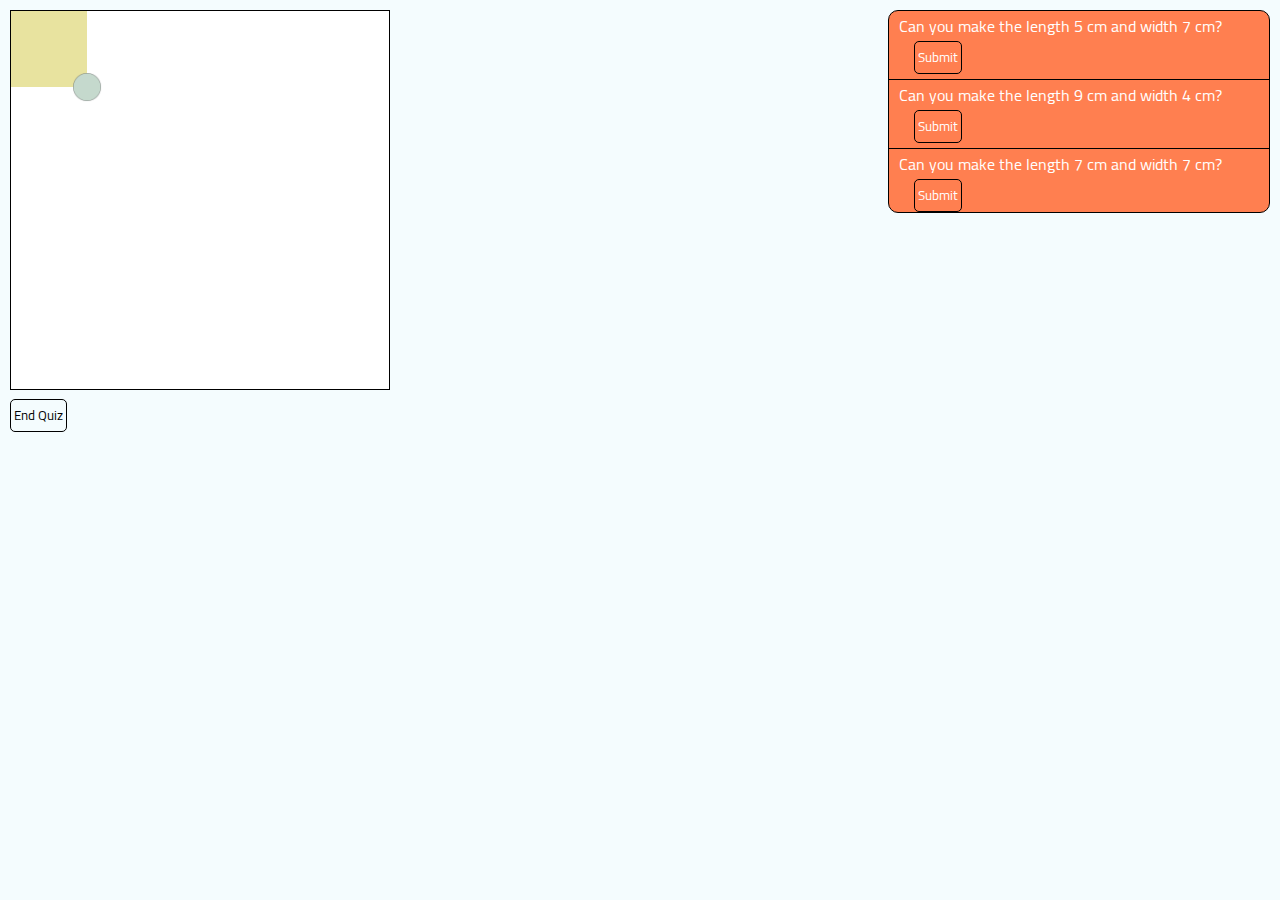
==== quiz.html @ a7ca3aeb "new update" ====
<!DOCTYPE html>
<html>
    <heda>
        <link rel="stylesheet" href="assets/style/style.css">
        <meta charset="utf-8">
        <meta name="viewport" content="width=device-width">
        <script src="assets/script/jquery.js"></script>
    </heda>
    <body>
    <div id="containerOfQuiz">
        <div id="containerOfShape">
            <div id="cube">
                <div id="dragTool" draggable="true" ondrag="showCoords(event)" ondragend="dragendfun(event)">
                <span id="dragtarget">
                    <img id="circle" src="assets/images/circle.png">
                </span>
                </div>
            </div>
        </div>
        <div id="containerOfQandA">
            <div style="width: 380px;
            text-align: left";>
                <div class="questionDiv">
                    <p class="question">Can you make the length 5 cm and width 7 cm?</p">
                    <button class="submit" onclick="submitanswer1()">Submit</button>
                </div>
                <div class="questionDiv">
                    <p class="question">Can you make the length 9 cm and width 4 cm?</p">
                    <button class="submit" onclick="submitanswer2()">Submit</button>
                </div>
                <div>
                    <p class="question">Can you make the length 7 cm and width 7 cm?</p">
                    <button class="submit" onclick="submitanswer3()">Submit</button>
                </div>
            </div>
        </div>
    <div id="cono">
        <div id="ScoreBox">
            <div id="address">
                <p id="addr">Quiz grades</p>
            </div>
        <div id="qaa">
            <p>Your Rights Answers:<span id="rightScore"></span></p>
            <p>Your Wrong Answers:<span id="wrongScore"></span></p>
            <a href="index.html">Back To Learn</a>
        </div>
        </div>
    </div>
    </div>
    <button id="end" onclick="check()">End Quiz</button>
        <script src="assets/script/scriptOfQuiz.js"></script>
    </body>
</html>
---- assets/style/style.css ----
@font-face{
  font-family: 'Cairo';
  src: url("../fonts/Cairo-Regular.ttf")
}
* {
  margin: 0;
  padding: 0;
  border: 0;
  font-family: 'Cairo';
}
 /* *,
*::after,
*::before {
  -webkit-user-select: none;
  -webkit-user-drag: none;
  -webkit-app-region: no-drag;
  cursor: default;
}  */
body{
  background-color: #f4fcfe;
  padding: 10px;
}
button{
  outline: none;
}
#cube {
  background-color: #dfd877;
  opacity: 0.7;
  width: 2.001cm;
  height: 2.001cm;
  position: relative;
}
#containerOfShape {
  width: 10cm;
  border: black solid 1.6px; 
  height: 10cm;
  background: url("https://upload.wikimedia.org/wikipedia/commons/thumb/2/2b/Koushi_10x10.svg/768px-Koushi_10x10.svg.png");
  background-color: white;
  background-size: 100%;
  display: inline-block;
}
#circle {
  width: 30px;
  height: 30px;
  position: absolute;
  bottom: -15px;
  right: -15px;
  cursor: nw-resize;
}
@media only screen and (max-width: 1024px) {
  #containerOfShape {
    width: 50%;
  }
}
.data{
  background-color: #fb6f3e;
  border: black solid 1px;
  width: 300px;
  border-radius: 10px;
  margin-bottom: 20px;
}
.data2{
  color: white;
  border: black solid 1px;
  width: 300px;
  text-align: center;
  border-radius: 10px;
  background-color: #fb6f3e;
}
.address{
  padding: 3px;
  padding-left: 5px;
}
.address2{
  padding: 3px;
  text-align: left;
  padding-left: 5px;
}
#text{
  width: 20%;
}
.txtData{
  font-size: 18px;
  margin-left: 40px;
  margin: 8px 0;
  padding-left: 20px;
  color: white;
}
#widthData,#heightData{
  font-size: 20px;
  border: black solid 1px;
  border-radius: 15px;
  padding: 0 5px;
  background-color: #e0e0e0;
  color: black;
}
#areaData{
  font-size: 20px;
  border: black solid 1px;
  border-radius: 15px;
  padding: 0 5px;
  background-color: #e0e0e0;
  color: black;
}
.imgB{
  width: 70px;
  background-color: white;
  border: black solid 2px; 
  border-radius: 10px;
  padding: 7px;
  margin: 2px;
  outline: turquoise !important;
  -webkit-user-drag: none;
  -khtml-user-drag: none;
  -moz-user-drag: none;
  -o-user-drag: none;
  user-zoom: none;
}
.imgB:hover{
  box-shadow: 3px 3px 3px rgba(0,0,0,0.12), 0 3px 3px rgba(0,0,0,0.24);
  transition: 0.3s;
}
button{
  background-color: transparent;
}
hr{
  border: #747474 solid 0.5px;
  text-align: center;
  width: 298px;
}
#containerOfData{
  float: right;
}
#advancedData{
  background-color: white;
  border: black solid 1px;
  border-radius: 10px;
  width: 378px;
  text-align: center;
  margin-top: 20px;
  display: none;
}
#numbers{
  color: red;
}
#changedArea{
  color: black;
}
#svg1{
  width: 30px;
  height: 30px;
}
#svg2{
  width: 80px;
  height: 81px;
}
#solids{
  width: 40px;
  height: 40px;
  -webkit-user-drag: none;
  -khtml-user-drag: none;
  -moz-user-drag: none;
  -o-user-drag: none;
  user-zoom: none;
}
#backgroundColor{
  width: 40px;
  height: 40px;
  -webkit-user-drag: none;
  -khtml-user-drag: none;
  -moz-user-drag: none;
  -o-user-drag: none;
  user-zoom: none;
}
.notSelected{
  width: 40px;
  height: 40px;
  -webkit-user-drag: none;
  -khtml-user-drag: none;
  -moz-user-drag: none;
  -o-user-drag: none;
  user-zoom: none;
}
#containerOfShape,#buttonsChangeContainerOfShape{
  display: inline-block;
}
#buttonsChangeContainerOfShape,#con{
  display: inline-block;
  text-align: right;
}
#buttonsChangeContainerOfShape{
  width: 40%;
  position: absolute;
  margin-right: 40px;
  margin-top: 20px;
}
#containerOfData{
  margin-right: 170px;
}
#changedAreaData{
  background-color: white;
  border: black solid 1px;
  border-radius: 10px;
  text-align: center;
  width: 50px;
  position: relative;
  display: none;
}
/* Quiz Page */
#containerOfQandA{
  text-align: right;
  border: black solid 1px;
  float: right;
  border-radius: 10px;
  background-color: coral;
  color: white;
}
.question{
  font-weight: 500;
  padding-left: 10px;
}
.submit{
  display: block;
  border: black solid 1.5px;
  border-radius: 5px;
  padding: 3px;
  margin-left: 15px;
  color: white;
}
.questionDiv{
  border-bottom: black solid 1px;
  padding-bottom: 5px;
}
#quizButton{
  position: absolute;
  left: 400px;
  top: 350px;
  border: black solid 1px;
  padding: 3px;
  border-radius: 5px;
}
/* Score Page */
#ScoreBox{
  border: black solid 1px;
  text-align: left;
  background-color: white;
  border-radius: 5px;
  display: none;
}
#cono{
  padding: 0px 450px;
  position: relative;
  bottom: 115px;
}
#addr{
  text-align: center;
  border-bottom: black solid 0.5px;
}
#qaa{
  padding-left: 20px;
}
#end{
  border: black solid 1px;
  padding: 3px;
  border-radius: 5px;
}
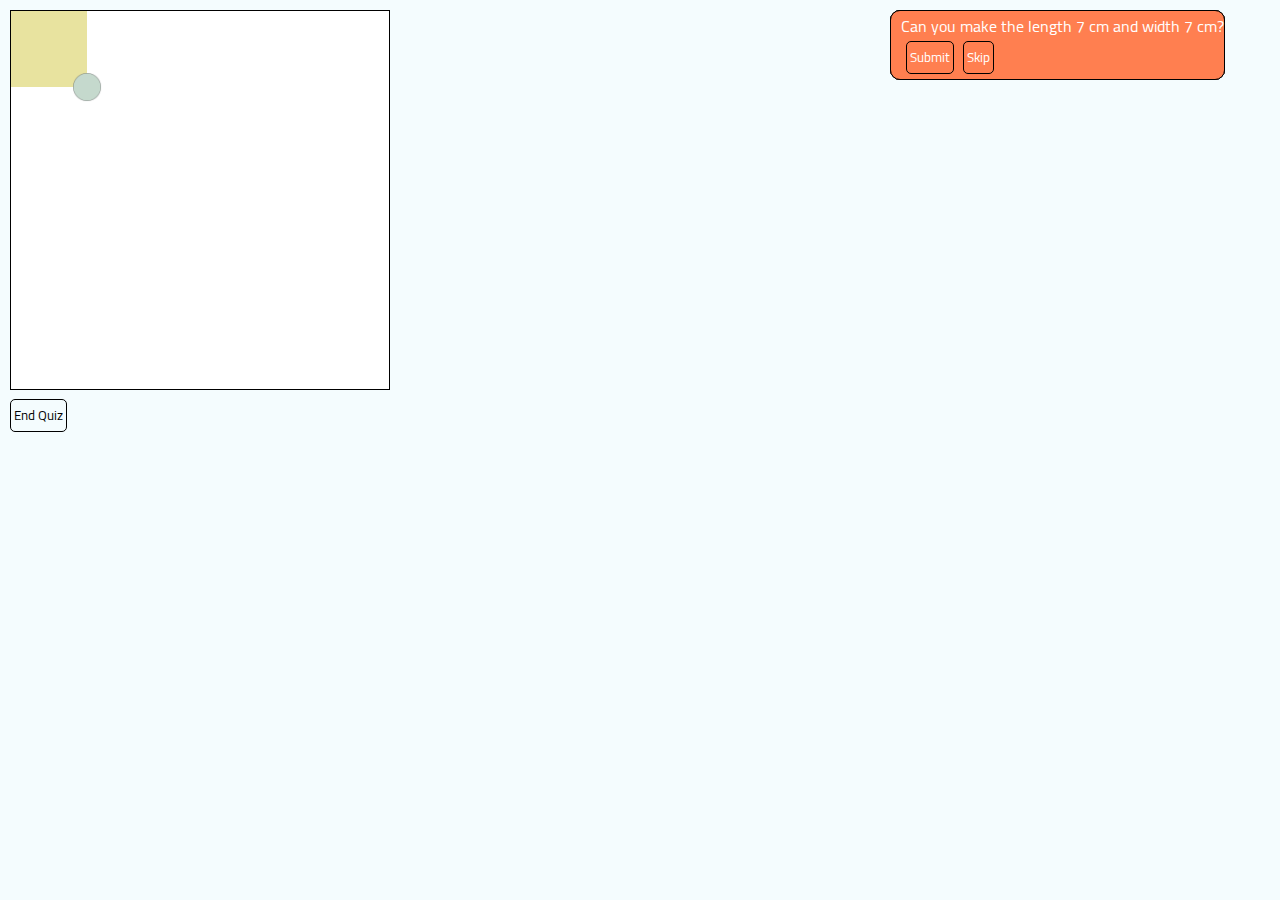
==== commit 326ec0a1: "update" ====
--- a/quiz.html
+++ b/quiz.html
@@ -20,17 +20,19 @@
         <div id="containerOfQandA">
             <div style="width: 380px;
             text-align: left";>
-                <div class="questionDiv">
-                    <p class="question">Can you make the length 5 cm and width 7 cm?</p">
-                    <button class="submit" onclick="submitanswer1()">Submit</button>
+                <div id="q1" class="questionDiv">
+                    <p class="question">Can you make the length 5 cm and width 7 cm?</p>
+                    <button id="submit1" class="submit" onclick="submitanswer1()">Submit</button>
                 </div>
-                <div class="questionDiv">
-                    <p class="question">Can you make the length 9 cm and width 4 cm?</p">
-                    <button class="submit" onclick="submitanswer2()">Submit</button>
+                <div id="q2" class="questionDiv">
+                    <p class="question">Can you make the length 9 cm and width 4 cm?</p>
+                    <button id="submit2" class="submit" onclick="submitanswer2()">Submit</button>
+                    <button id="skip2" class="skip" onclick="skipanswer2()">Skip</button>
                 </div>
-                <div>
-                    <p class="question">Can you make the length 7 cm and width 7 cm?</p">
-                    <button class="submit" onclick="submitanswer3()">Submit</button>
+                <div id="q3" class="questionDiv">
+                    <p class="question">Can you make the length 7 cm and width 7 cm?</p>
+                    <button id="submit3" class="submit" onclick="submitanswer3()">Submit</button>
+                    <button id="skip3" class="skip" onclick="skipanswer3()">Skip</button>
                 </div>
             </div>
         </div>
@@ -42,7 +44,7 @@
         <div id="qaa">
             <p>Your Rights Answers:<span id="rightScore"></span></p>
             <p>Your Wrong Answers:<span id="wrongScore"></span></p>
-            <a href="index.html">Back To Learn</a>
+            <a id="ae" href="index.html">Back To Learn</a>
         </div>
         </div>
     </div>
--- a/assets/style/style.css
+++ b/assets/style/style.css
@@ -146,6 +146,9 @@
 #changedArea{
   color: black;
 }
+#changedArea2{
+  color: black;
+}
 #svg1{
   width: 30px;
   height: 30px;
@@ -206,14 +209,18 @@
   position: relative;
   display: none;
 }
+#changedAreaData2{
+  background-color: white;
+  border: black solid 1px;
+  border-radius: 10px;
+  text-align: center;
+  width: 50px;
+  position: relative;
+  display: none;
+}
 /* Quiz Page */
 #containerOfQandA{
-  text-align: right;
-  border: black solid 1px;
   float: right;
-  border-radius: 10px;
-  background-color: coral;
-  color: white;
 }
 .question{
   font-weight: 500;
@@ -226,10 +233,24 @@
   padding: 3px;
   margin-left: 15px;
   color: white;
+  display: inline-block;
+}
+.skip{
+  display: block;
+  border: black solid 1.5px;
+  border-radius: 5px;
+  padding: 3px;
+  margin-left: 5px;
+  color: white;
+  display: inline-block;
 }
 .questionDiv{
-  border-bottom: black solid 1px;
   padding-bottom: 5px;
+  text-align: left;
+  border: black solid 1px;
+  border-radius: 10px;
+  background-color: coral;
+  color: white;
 }
 #quizButton{
   position: absolute;
@@ -258,9 +279,32 @@
 }
 #qaa{
   padding-left: 20px;
+  padding-bottom: 10px;
 }
 #end{
   border: black solid 1px;
   padding: 3px;
   border-radius: 5px;
+}
+#ae{
+  color: red;
+  border: black solid 1px;
+  padding: 0 3px;
+  text-decoration: none;
+}
+#changedAreaData{
+  position: relative;
+}
+
+#changedAreaData, #changedAreaData2{
+  position: absolute;
+}
+#q1{
+  position: relative;
+}
+#q1, #q2{
+  position: absolute;
+}
+#q2, #q3{
+  position: absolute;
 }